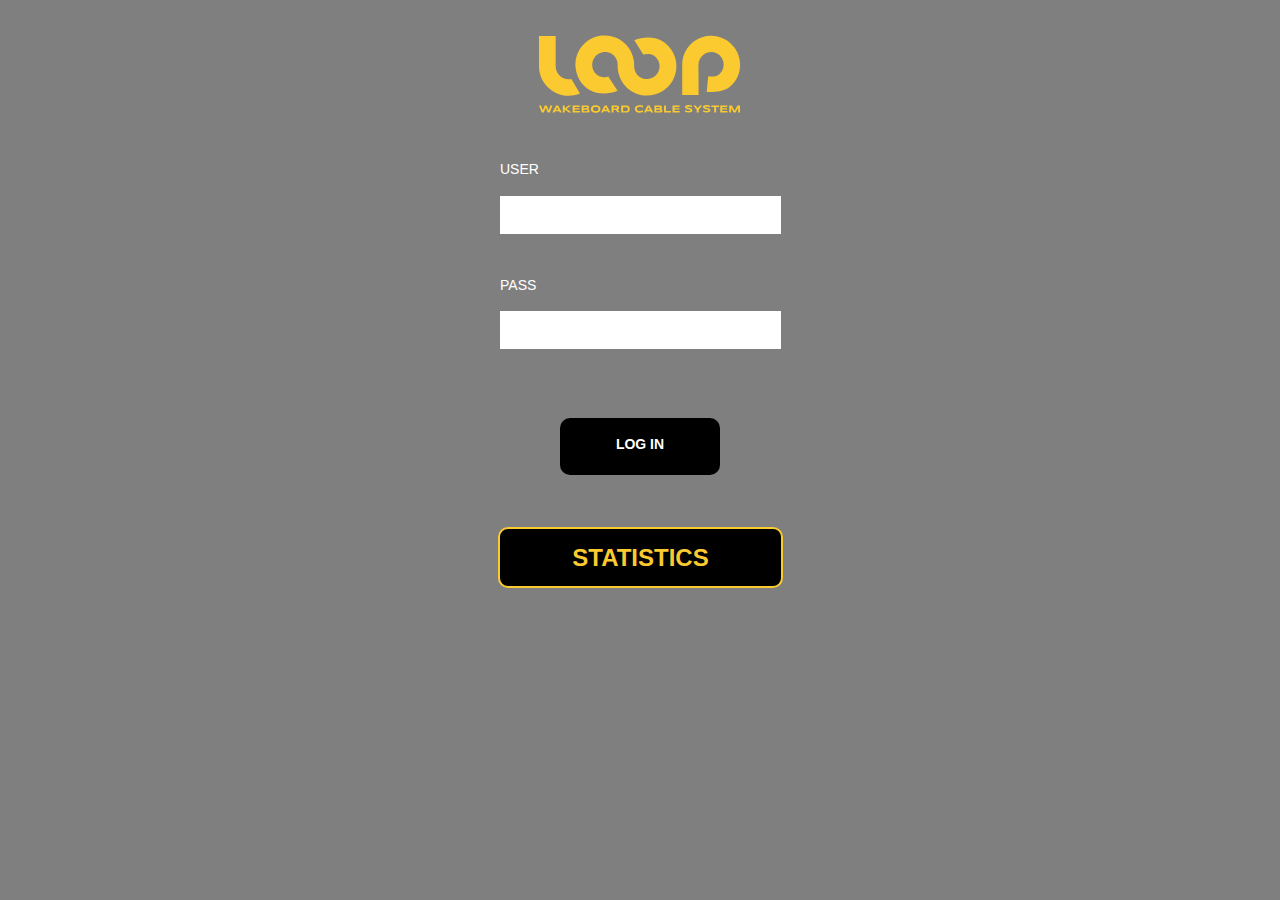
==== data/index.html @ 439886fb "Initial import" ====
<!DOCTYPE html>
<html class="nojs html css_verticalspacer" lang="en-US">
 <head>

  <meta http-equiv="Content-type" content="text/html;charset=UTF-8"/>
  <meta name="generator" content="2018.1.1.386"/>
  <meta name="viewport" content="width=device-width, initial-scale=1.0"/>
  
  <script type="text/javascript">
   // Update the 'nojs'/'js' class on the html node
document.documentElement.className = document.documentElement.className.replace(/\bnojs\b/g, 'js');

// Check that all required assets are uploaded and up-to-date
if(typeof Muse == "undefined") window.Muse = {}; window.Muse.assets = {"required":["museutils.js", "museconfig.js", "jquery.watch.js", "jquery.mr.js", "require.js", "index.css"], "outOfDate":[]};
</script>
  
  <title>Log In</title>
  <!-- CSS -->
  <link rel="stylesheet" type="text/css" href="css/site_global.css?crc=444006867"/>
  <link rel="stylesheet" type="text/css" href="css/index.css?crc=4011821780" id="pagesheet"/>
  <!-- IE-only CSS -->
  <!--[if lt IE 9]>
  <link rel="stylesheet" type="text/css" href="css/nomq_index.css?crc=4208792625" id="nomq_pagesheet"/>
  <![endif]-->
   </head>
 <body>

  <div class="breakpoint active" id="bp_infinity" data-min-width="961"><!-- responsive breakpoint node -->
   <div class="clearfix" id="page"><!-- column -->
    <div class="clip_frame colelem shared_content" id="u144" data-content-guid="u144_content"><!-- svg -->
     <img class="svg temp_no_img_src" id="u140" data-orig-src="images/loop_logo.svg?crc=3775482630" width="281" height="108" alt="" data-mu-svgfallback="images/loop_logo_poster_.png?crc=3880801504" src="images/blank.gif?crc=4208392903"/>
    </div>
    <div class="clearfix colelem shared_content" id="u280" data-content-guid="u280_content"><!-- column -->
     <div class="clearfix colelem" id="u160-4"><!-- content -->
      <p>USER</p>
     </div>
     <div class="colelem" id="u172"><!-- simple frame --></div>
     <div class="clearfix colelem" id="u166-4"><!-- content -->
      <p>PASS</p>
     </div>
     <div class="colelem" id="u190"><!-- simple frame --></div>
     <a class="nonblock nontext rounded-corners clearfix colelem" id="u250-4" href="program-selector.html"><!-- content --><p id="u250-2">LOG IN</p></a>
     <div class="rounded-corners clearfix colelem" id="u268-4"><!-- content -->
      <p id="u268-2">STATISTICS</p>
     </div>
    </div>
    <div class="verticalspacer" data-offset-top="591" data-content-above-spacer="591" data-content-below-spacer="22"></div>
   </div>
  </div>
  <div class="breakpoint" id="bp_960" data-min-width="741" data-max-width="960"><!-- responsive breakpoint node -->
   <div class="clearfix temp_no_id shared_content" data-orig-id="page" data-content-guid="page_content"><!-- column -->
    <span class="clip_frame colelem placeholder" data-placeholder-for="u144_content"><!-- placeholder node --></span>
    <span class="clearfix colelem placeholder" data-placeholder-for="u280_content"><!-- placeholder node --></span>
    <div class="verticalspacer" data-offset-top="591" data-content-above-spacer="591" data-content-below-spacer="21"></div>
   </div>
  </div>
  <div class="breakpoint" id="bp_740" data-min-width="321" data-max-width="740"><!-- responsive breakpoint node -->
   <span class="clearfix placeholder" data-placeholder-for="page_content"><!-- placeholder node --></span>
  </div>
  <div class="breakpoint" id="bp_320" data-max-width="320"><!-- responsive breakpoint node -->
   <div class="clearfix temp_no_id" data-orig-id="page"><!-- column -->
    <span class="clip_frame colelem placeholder" data-placeholder-for="u144_content"><!-- placeholder node --></span>
    <span class="clearfix colelem placeholder" data-placeholder-for="u280_content"><!-- placeholder node --></span>
    <div class="verticalspacer" data-offset-top="606" data-content-above-spacer="605" data-content-below-spacer="114"></div>
   </div>
  </div>
  <!-- Other scripts -->
  <script type="text/javascript">
   // Decide whether to suppress missing file error or not based on preference setting
var suppressMissingFileError = false
</script>
  <script type="text/javascript">
   window.Muse.assets.check=function(c){if(!window.Muse.assets.checked){window.Muse.assets.checked=!0;var b={},d=function(a,b){if(window.getComputedStyle){var c=window.getComputedStyle(a,null);return c&&c.getPropertyValue(b)||c&&c[b]||""}if(document.documentElement.currentStyle)return(c=a.currentStyle)&&c[b]||a.style&&a.style[b]||"";return""},a=function(a){if(a.match(/^rgb/))return a=a.replace(/\s+/g,"").match(/([\d\,]+)/gi)[0].split(","),(parseInt(a[0])<<16)+(parseInt(a[1])<<8)+parseInt(a[2]);if(a.match(/^\#/))return parseInt(a.substr(1),
16);return 0},f=function(f){for(var g=document.getElementsByTagName("link"),j=0;j<g.length;j++)if("text/css"==g[j].type){var l=(g[j].href||"").match(/\/?css\/([\w\-]+\.css)\?crc=(\d+)/);if(!l||!l[1]||!l[2])break;b[l[1]]=l[2]}g=document.createElement("div");g.className="version";g.style.cssText="display:none; width:1px; height:1px;";document.getElementsByTagName("body")[0].appendChild(g);for(j=0;j<Muse.assets.required.length;){var l=Muse.assets.required[j],k=l.match(/([\w\-\.]+)\.(\w+)$/),i=k&&k[1]?
k[1]:null,k=k&&k[2]?k[2]:null;switch(k.toLowerCase()){case "css":i=i.replace(/\W/gi,"_").replace(/^([^a-z])/gi,"_$1");g.className+=" "+i;i=a(d(g,"color"));k=a(d(g,"backgroundColor"));i!=0||k!=0?(Muse.assets.required.splice(j,1),"undefined"!=typeof b[l]&&(i!=b[l]>>>24||k!=(b[l]&16777215))&&Muse.assets.outOfDate.push(l)):j++;g.className="version";break;case "js":j++;break;default:throw Error("Unsupported file type: "+k);}}c?c().jquery!="1.8.3"&&Muse.assets.outOfDate.push("jquery-1.8.3.min.js"):Muse.assets.required.push("jquery-1.8.3.min.js");
g.parentNode.removeChild(g);if(Muse.assets.outOfDate.length||Muse.assets.required.length)g="Some files on the server may be missing or incorrect. Clear browser cache and try again. If the problem persists please contact website author.",f&&Muse.assets.outOfDate.length&&(g+="\nOut of date: "+Muse.assets.outOfDate.join(",")),f&&Muse.assets.required.length&&(g+="\nMissing: "+Muse.assets.required.join(",")),suppressMissingFileError?(g+="\nUse SuppressMissingFileError key in AppPrefs.xml to show missing file error pop up.",console.log(g)):alert(g)};location&&location.search&&location.search.match&&location.search.match(/muse_debug/gi)?
setTimeout(function(){f(!0)},5E3):f()}};
var muse_init=function(){require.config({baseUrl:""});require(["jquery","museutils","whatinput","jquery.watch","jquery.museresponsive"],function(c){var $ = c;$(document).ready(function(){try{
window.Muse.assets.check($);/* body */
Muse.Utils.transformMarkupToFixBrowserProblemsPreInit();/* body */
Muse.Utils.prepHyperlinks(true);/* body */
Muse.Utils.makeButtonsVisibleAfterSettingMinWidth();/* body */
Muse.Utils.fullPage('#page');/* 100% height page */
$( '.breakpoint' ).registerBreakpoint();/* Register breakpoints */
Muse.Utils.transformMarkupToFixBrowserProblems();/* body */
}catch(b){if(b&&"function"==typeof b.notify?b.notify():Muse.Assert.fail("Error calling selector function: "+b),false)throw b;}})})};

</script>
  <!-- RequireJS script -->
  <script src="scripts/require.js?crc=4177726516" type="text/javascript" async data-main="scripts/museconfig.js?crc=128606099" onload="if (requirejs) requirejs.onError = function(requireType, requireModule) { if (requireType && requireType.toString && requireType.toString().indexOf && 0 <= requireType.toString().indexOf('#scripterror')) window.Muse.assets.check(); }" onerror="window.Muse.assets.check();"></script>
   </body>
</html>
---- data/css/site_global.css ----
html{min-height:100%;min-width:100%;-ms-text-size-adjust:none;}body,div,dl,dt,dd,ul,ol,li,nav,h1,h2,h3,h4,h5,h6,pre,code,form,fieldset,legend,input,button,textarea,p,blockquote,th,td,a{margin:0px;padding:0px;border-width:0px;border-style:solid;border-color:transparent;-webkit-transform-origin:left top;-ms-transform-origin:left top;-o-transform-origin:left top;transform-origin:left top;background-repeat:no-repeat;}button.submit-btn{-moz-box-sizing:content-box;-webkit-box-sizing:content-box;box-sizing:content-box;}.transition{-webkit-transition-property:background-image,background-position,background-color,border-color,border-radius,color,font-size,font-style,font-weight,letter-spacing,line-height,text-align,box-shadow,text-shadow,opacity;transition-property:background-image,background-position,background-color,border-color,border-radius,color,font-size,font-style,font-weight,letter-spacing,line-height,text-align,box-shadow,text-shadow,opacity;}.transition *{-webkit-transition:inherit;transition:inherit;}table{border-collapse:collapse;border-spacing:0px;}fieldset,img{border:0px;border-style:solid;-webkit-transform-origin:left top;-ms-transform-origin:left top;-o-transform-origin:left top;transform-origin:left top;}address,caption,cite,code,dfn,em,strong,th,var,optgroup{font-style:inherit;font-weight:inherit;}del,ins{text-decoration:none;}li{list-style:none;}caption,th{text-align:left;}h1,h2,h3,h4,h5,h6{font-size:100%;font-weight:inherit;}input,button,textarea,select,optgroup,option{font-family:inherit;font-size:inherit;font-style:inherit;font-weight:inherit;}.form-grp input,.form-grp textarea{-webkit-appearance:none;-webkit-border-radius:0;}body{font-family:Arial, Helvetica Neue, Helvetica, sans-serif;text-align:left;font-size:14px;line-height:17px;word-wrap:break-word;text-rendering:optimizeLegibility;-moz-font-feature-settings:'liga';-ms-font-feature-settings:'liga';-webkit-font-feature-settings:'liga';font-feature-settings:'liga';}a:link{color:#0000FF;text-decoration:underline;}a:visited{color:#800080;text-decoration:underline;}a:hover{color:#0000FF;text-decoration:underline;}a:active{color:#EE0000;text-decoration:underline;}a.nontext{color:black;text-decoration:none;font-style:normal;font-weight:normal;}.normal_text{color:#000000;direction:ltr;font-family:Arial, Helvetica Neue, Helvetica, sans-serif;font-size:14px;font-style:normal;font-weight:normal;letter-spacing:0px;line-height:17px;text-align:left;text-decoration:none;text-indent:0px;text-transform:none;vertical-align:0px;padding:0px;}.list0 li:before{position:absolute;right:100%;letter-spacing:0px;text-decoration:none;font-weight:normal;font-style:normal;}.rtl-list li:before{right:auto;left:100%;}.nls-None > li:before,.nls-None .list3 > li:before,.nls-None .list6 > li:before{margin-right:6px;content:'•';}.nls-None .list1 > li:before,.nls-None .list4 > li:before,.nls-None .list7 > li:before{margin-right:6px;content:'○';}.nls-None,.nls-None .list1,.nls-None .list2,.nls-None .list3,.nls-None .list4,.nls-None .list5,.nls-None .list6,.nls-None .list7,.nls-None .list8{padding-left:34px;}.nls-None.rtl-list,.nls-None .list1.rtl-list,.nls-None .list2.rtl-list,.nls-None .list3.rtl-list,.nls-None .list4.rtl-list,.nls-None .list5.rtl-list,.nls-None .list6.rtl-list,.nls-None .list7.rtl-list,.nls-None .list8.rtl-list{padding-left:0px;padding-right:34px;}.nls-None .list2 > li:before,.nls-None .list5 > li:before,.nls-None .list8 > li:before{margin-right:6px;content:'-';}.nls-None.rtl-list > li:before,.nls-None .list1.rtl-list > li:before,.nls-None .list2.rtl-list > li:before,.nls-None .list3.rtl-list > li:before,.nls-None .list4.rtl-list > li:before,.nls-None .list5.rtl-list > li:before,.nls-None .list6.rtl-list > li:before,.nls-None .list7.rtl-list > li:before,.nls-None .list8.rtl-list > li:before{margin-right:0px;margin-left:6px;}.TabbedPanelsTab{white-space:nowrap;}.MenuBar .MenuBarView,.MenuBar .SubMenuView{display:block;list-style:none;}.MenuBar .SubMenu{display:none;position:absolute;}.NoWrap{white-space:nowrap;word-wrap:normal;}.rootelem{margin-left:auto;margin-right:auto;}.colelem{display:inline;float:left;clear:both;}.clearfix:after{content:"\0020";visibility:hidden;display:block;height:0px;clear:both;}*:first-child+html .clearfix{zoom:1;}.clip_frame{overflow:hidden;}.popup_anchor{position:relative;width:0px;height:0px;}.allow_click_through *{pointer-events:auto;}.popup_element{z-index:100000;}.svg{display:block;vertical-align:top;}span.wrap{content:'';clear:left;display:block;}span.actAsInlineDiv{display:inline-block;}.position_content,.excludeFromNormalFlow{float:left;}.preload_images{position:absolute;overflow:hidden;left:-9999px;top:-9999px;height:1px;width:1px;}.preload{height:1px;width:1px;}.animateStates{-webkit-transition:0.3s ease-in-out;-moz-transition:0.3s ease-in-out;-o-transition:0.3s ease-in-out;transition:0.3s ease-in-out;}[data-whatinput="mouse"] *:focus,[data-whatinput="touch"] *:focus,input:focus,textarea:focus{outline:none;}textarea{resize:none;overflow:auto;}.allow_click_through,.fld-prompt{pointer-events:none;}.wrapped-input{position:absolute;top:0px;left:0px;background:transparent;border:none;}.submit-btn{z-index:50000;cursor:pointer;}.anchor_item{width:22px;height:18px;}.MenuBar .SubMenuVisible,.MenuBarVertical .SubMenuVisible,.MenuBar .SubMenu .SubMenuVisible,.popup_element.Active,span.actAsPara,.actAsDiv,a.nonblock.nontext,img.block{display:block;}.widget_invisible,.js .invi,.js .mse_pre_init{visibility:hidden;}.ose_ei{visibility:hidden;z-index:0;}.no_vert_scroll{overflow-y:hidden;}.always_vert_scroll{overflow-y:scroll;}.always_horz_scroll{overflow-x:scroll;}.fullscreen{overflow:hidden;left:0px;top:0px;position:fixed;height:100%;width:100%;-moz-box-sizing:border-box;-webkit-box-sizing:border-box;-ms-box-sizing:border-box;box-sizing:border-box;}.fullwidth{position:absolute;}.borderbox{-moz-box-sizing:border-box;-webkit-box-sizing:border-box;-ms-box-sizing:border-box;box-sizing:border-box;}.scroll_wrapper{position:absolute;overflow:auto;left:0px;right:0px;top:0px;bottom:0px;padding-top:0px;padding-bottom:0px;margin-top:0px;margin-bottom:0px;}.browser_width > *{position:absolute;left:0px;right:0px;}.grpelem,.accordion_wrapper{display:inline;float:left;}.fld-checkbox input[type=checkbox],.fld-radiobutton input[type=radio]{position:absolute;overflow:hidden;clip:rect(0px, 0px, 0px, 0px);height:1px;width:1px;margin:-1px;padding:0px;border:0px;}.fld-checkbox input[type=checkbox] + label,.fld-radiobutton input[type=radio] + label{display:inline-block;background-repeat:no-repeat;cursor:pointer;float:left;width:100%;height:100%;}.pointer_cursor,.fld-recaptcha-mode,.fld-recaptcha-refresh,.fld-recaptcha-help{cursor:pointer;}p,h1,h2,h3,h4,h5,h6,ol,ul,span.actAsPara{max-height:1000000px;}.superscript{vertical-align:super;font-size:66%;line-height:0px;}.subscript{vertical-align:sub;font-size:66%;line-height:0px;}.horizontalSlideShow{-ms-touch-action:pan-y;touch-action:pan-y;}.verticalSlideShow{-ms-touch-action:pan-x;touch-action:pan-x;}.colelem100,.verticalspacer{clear:both;}.list0 li,.MenuBar .MenuItemContainer,.SlideShowContentPanel .fullscreen img,.css_verticalspacer .verticalspacer{position:relative;}.popup_element.Inactive,.js .disn,.js .an_invi,.hidden,.breakpoint{display:none;}#muse_css_mq{position:absolute;display:none;background-color:#FFFFFE;}.fluid_height_spacer{width:0.01px;}.muse_check_css{display:none;position:fixed;}@media screen and (-webkit-min-device-pixel-ratio:0){body{text-rendering:auto;}}
---- data/css/index.css ----
.version.index{color:#0000EF;background-color:#1F8AD4;}#page{background-color:transparent;border-width:0px;margin-left:auto;background-image:none;border-color:#000000;z-index:1;padding-top:20px;width:285px;margin-right:auto;}#u144{width:281px;background-color:transparent;z-index:2;position:relative;}#u140{z-index:3;display:block;}#u280{z-index:4;border-width:0px;width:285px;border-color:transparent;background-color:transparent;position:relative;}#u160-4{color:#FFFFFF;background-color:transparent;z-index:5;min-height:35px;position:relative;width:146px;margin-left:2px;}#u172{height:38px;background-color:#FFFFFF;z-index:13;position:relative;width:281px;margin-left:2px;}#u166-4{color:#FFFFFF;background-color:transparent;z-index:9;min-height:34px;position:relative;width:142px;margin-top:43px;margin-left:2px;}#u190{height:38px;background-color:#FFFFFF;z-index:14;position:relative;width:281px;margin-left:2px;}#u250-4{border-radius:10px;color:#FFFFFF;background-color:#000000;z-index:15;min-height:57px;position:relative;text-align:center;font-weight:bold;margin-top:69px;}#u250-2{padding-top:18px;}#u268-4{border-radius:10px;color:#FACA30;background-color:#000000;min-height:57px;border-width:2px;font-size:24px;font-weight:bold;position:relative;text-align:center;border-color:#FACA30;z-index:19;border-style:solid;width:281px;line-height:29px;}#u268-2{padding-top:14px;}.html{background-color:#7F7F7F;}body{position:relative;}@media (min-width: 961px), print{#muse_css_mq{background-color:#FFFFFF;}#bp_infinity.active{display:block;}#page{min-height:571px;padding-left:338px;padding-right:337px;padding-bottom:22px;}#u144{margin-left:1px;}#u280{margin-top:33px;}#u250-4{width:160px;margin-left:62px;}#u268-4{margin-top:52px;}.css_verticalspacer .verticalspacer{height:calc(100vh - 613px);}body{min-width:960px;}}@media (min-width: 741px) and (max-width: 960px){#muse_css_mq{background-color:#0003c0;}#bp_960.active{display:block;}#page{min-height:571px;padding-left:228px;padding-right:227px;padding-bottom:21px;}#u144{margin-left:1px;}#u280{margin-top:33px;}#u250-4{width:180px;margin-left:52px;}#u268-4{margin-top:55px;}.css_verticalspacer .verticalspacer{height:calc(100vh - 612px);}body{overflow-x:hidden;min-width:740px;}}@media (min-width: 321px) and (max-width: 740px){#muse_css_mq{background-color:#0002e4;}#bp_740.active{display:block;}#page{min-height:571px;padding-left:17px;padding-right:18px;padding-bottom:21px;}#u144{margin-left:2px;}#u280{margin-top:33px;}#u250-4{width:169px;margin-left:58px;}#u268-4{margin-top:55px;}.css_verticalspacer .verticalspacer{height:calc(100vh - 612px);}body{overflow-x:hidden;min-width:320px;}}@media (max-width: 320px){#muse_css_mq{background-color:#000140;}#bp_320.active{display:block;}#page{min-height:586px;padding-left:18px;padding-right:17px;padding-bottom:114px;}#u144{margin-left:1px;}#u280{margin-top:48px;}#u250-4{width:169px;margin-left:58px;}#u268-4{margin-top:55px;}.css_verticalspacer .verticalspacer{height:calc(100vh - 719px);}body{overflow-x:hidden;min-width:320px;}}
---- data/css/nomq_index.css ----
#muse_css_mq{background-color:#FFFFFF;}#bp_infinity.active{display:block;}#page{min-height:571px;padding-left:338px;padding-right:337px;padding-bottom:22px;}#u144{margin-left:1px;}#u280{margin-top:33px;}#u250-4{width:160px;margin-left:62px;}#u268-4{margin-top:52px;}.css_verticalspacer .verticalspacer{height:calc(100vh - 613px);}body{min-width:960px;}
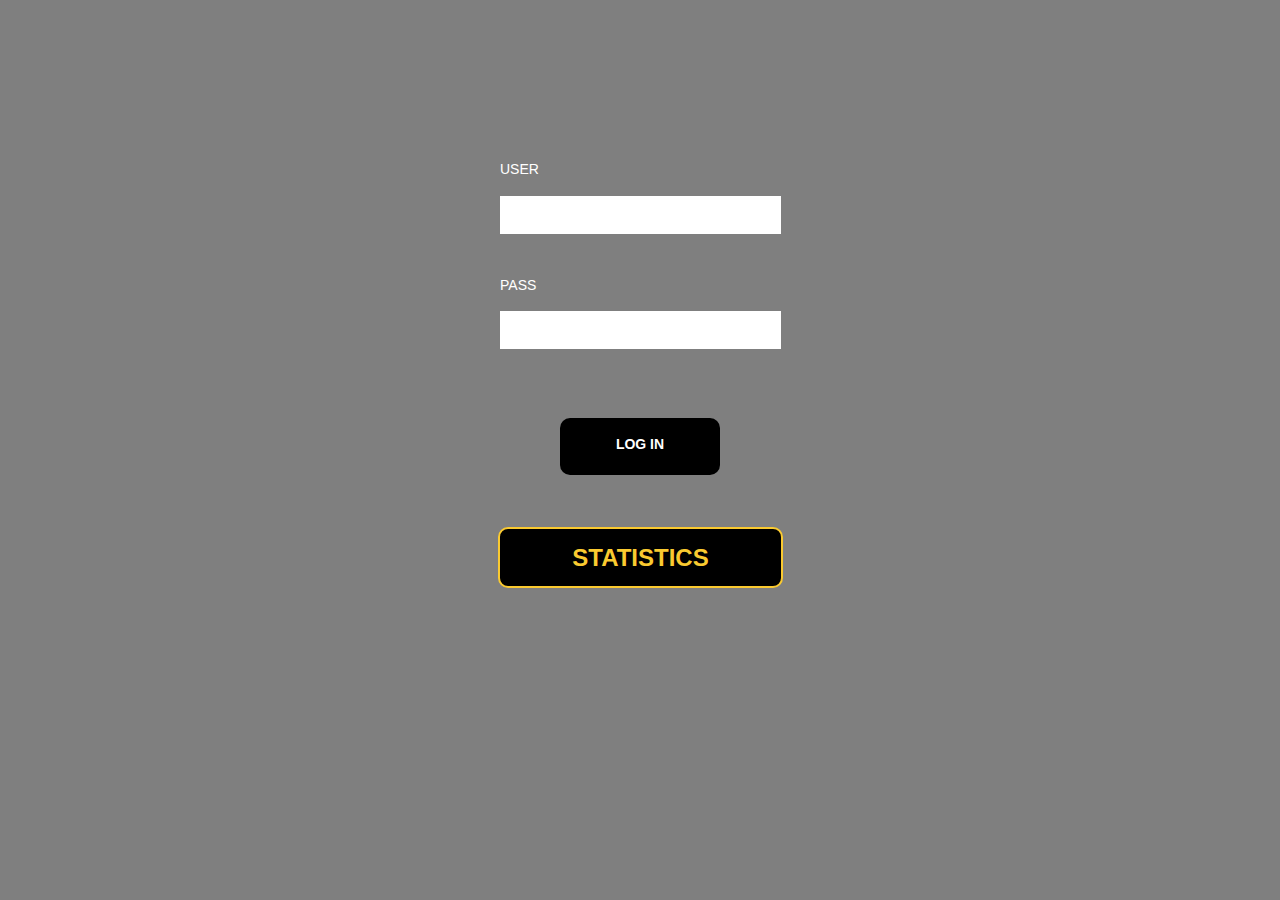
==== commit ca40b1c7: "Take a stab at removing muse the quick'n' dirty way" ====
--- a/data/index.html
+++ b/data/index.html
@@ -5,15 +5,7 @@
   <meta http-equiv="Content-type" content="text/html;charset=UTF-8"/>
   <meta name="generator" content="2018.1.1.386"/>
   <meta name="viewport" content="width=device-width, initial-scale=1.0"/>
-  
-  <script type="text/javascript">
-   // Update the 'nojs'/'js' class on the html node
-document.documentElement.className = document.documentElement.className.replace(/\bnojs\b/g, 'js');
-
-// Check that all required assets are uploaded and up-to-date
-if(typeof Muse == "undefined") window.Muse = {}; window.Muse.assets = {"required":["museutils.js", "museconfig.js", "jquery.watch.js", "jquery.mr.js", "require.js", "index.css"], "outOfDate":[]};
-</script>
-  
+   
   <title>Log In</title>
   <!-- CSS -->
   <link rel="stylesheet" type="text/css" href="css/site_global.css?crc=444006867"/>
@@ -65,28 +57,5 @@
    </div>
   </div>
   <!-- Other scripts -->
-  <script type="text/javascript">
-   // Decide whether to suppress missing file error or not based on preference setting
-var suppressMissingFileError = false
-</script>
-  <script type="text/javascript">
-   window.Muse.assets.check=function(c){if(!window.Muse.assets.checked){window.Muse.assets.checked=!0;var b={},d=function(a,b){if(window.getComputedStyle){var c=window.getComputedStyle(a,null);return c&&c.getPropertyValue(b)||c&&c[b]||""}if(document.documentElement.currentStyle)return(c=a.currentStyle)&&c[b]||a.style&&a.style[b]||"";return""},a=function(a){if(a.match(/^rgb/))return a=a.replace(/\s+/g,"").match(/([\d\,]+)/gi)[0].split(","),(parseInt(a[0])<<16)+(parseInt(a[1])<<8)+parseInt(a[2]);if(a.match(/^\#/))return parseInt(a.substr(1),
-16);return 0},f=function(f){for(var g=document.getElementsByTagName("link"),j=0;j<g.length;j++)if("text/css"==g[j].type){var l=(g[j].href||"").match(/\/?css\/([\w\-]+\.css)\?crc=(\d+)/);if(!l||!l[1]||!l[2])break;b[l[1]]=l[2]}g=document.createElement("div");g.className="version";g.style.cssText="display:none; width:1px; height:1px;";document.getElementsByTagName("body")[0].appendChild(g);for(j=0;j<Muse.assets.required.length;){var l=Muse.assets.required[j],k=l.match(/([\w\-\.]+)\.(\w+)$/),i=k&&k[1]?
-k[1]:null,k=k&&k[2]?k[2]:null;switch(k.toLowerCase()){case "css":i=i.replace(/\W/gi,"_").replace(/^([^a-z])/gi,"_$1");g.className+=" "+i;i=a(d(g,"color"));k=a(d(g,"backgroundColor"));i!=0||k!=0?(Muse.assets.required.splice(j,1),"undefined"!=typeof b[l]&&(i!=b[l]>>>24||k!=(b[l]&16777215))&&Muse.assets.outOfDate.push(l)):j++;g.className="version";break;case "js":j++;break;default:throw Error("Unsupported file type: "+k);}}c?c().jquery!="1.8.3"&&Muse.assets.outOfDate.push("jquery-1.8.3.min.js"):Muse.assets.required.push("jquery-1.8.3.min.js");
-g.parentNode.removeChild(g);if(Muse.assets.outOfDate.length||Muse.assets.required.length)g="Some files on the server may be missing or incorrect. Clear browser cache and try again. If the problem persists please contact website author.",f&&Muse.assets.outOfDate.length&&(g+="\nOut of date: "+Muse.assets.outOfDate.join(",")),f&&Muse.assets.required.length&&(g+="\nMissing: "+Muse.assets.required.join(",")),suppressMissingFileError?(g+="\nUse SuppressMissingFileError key in AppPrefs.xml to show missing file error pop up.",console.log(g)):alert(g)};location&&location.search&&location.search.match&&location.search.match(/muse_debug/gi)?
-setTimeout(function(){f(!0)},5E3):f()}};
-var muse_init=function(){require.config({baseUrl:""});require(["jquery","museutils","whatinput","jquery.watch","jquery.museresponsive"],function(c){var $ = c;$(document).ready(function(){try{
-window.Muse.assets.check($);/* body */
-Muse.Utils.transformMarkupToFixBrowserProblemsPreInit();/* body */
-Muse.Utils.prepHyperlinks(true);/* body */
-Muse.Utils.makeButtonsVisibleAfterSettingMinWidth();/* body */
-Muse.Utils.fullPage('#page');/* 100% height page */
-$( '.breakpoint' ).registerBreakpoint();/* Register breakpoints */
-Muse.Utils.transformMarkupToFixBrowserProblems();/* body */
-}catch(b){if(b&&"function"==typeof b.notify?b.notify():Muse.Assert.fail("Error calling selector function: "+b),false)throw b;}})})};
-
-</script>
-  <!-- RequireJS script -->
-  <script src="scripts/require.js?crc=4177726516" type="text/javascript" async data-main="scripts/museconfig.js?crc=128606099" onload="if (requirejs) requirejs.onError = function(requireType, requireModule) { if (requireType && requireType.toString && requireType.toString().indexOf && 0 <= requireType.toString().indexOf('#scripterror')) window.Muse.assets.check(); }" onerror="window.Muse.assets.check();"></script>
-   </body>
+  </body>
 </html>
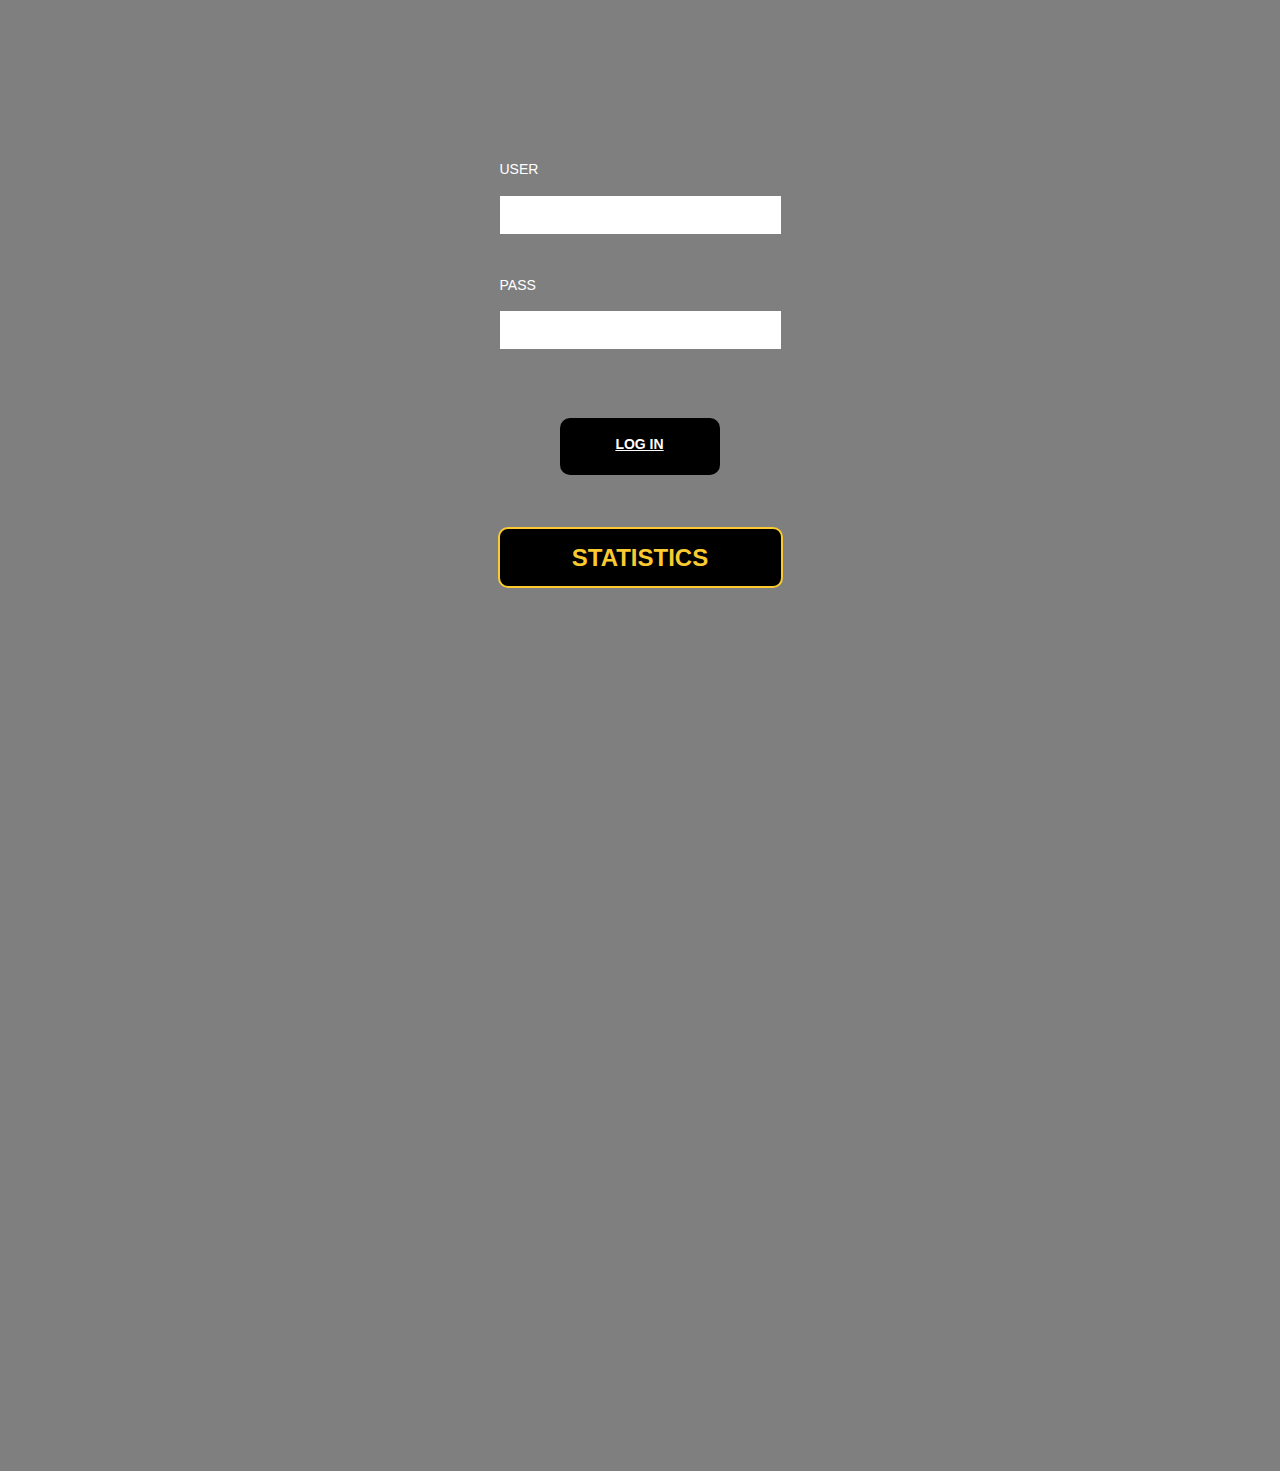
==== commit 7b6be9bf: "Normalize formatting" ====
--- a/data/index.html
+++ b/data/index.html
@@ -1,61 +1,94 @@
 <!DOCTYPE html>
 <html class="nojs html css_verticalspacer" lang="en-US">
- <head>
 
-  <meta http-equiv="Content-type" content="text/html;charset=UTF-8"/>
-  <meta name="generator" content="2018.1.1.386"/>
-  <meta name="viewport" content="width=device-width, initial-scale=1.0"/>
-   
+<head>
+
+  <meta http-equiv="Content-type" content="text/html;charset=UTF-8" />
+  <meta name="generator" content="2018.1.1.386" />
+  <meta name="viewport" content="width=device-width, initial-scale=1.0" />
+
   <title>Log In</title>
   <!-- CSS -->
-  <link rel="stylesheet" type="text/css" href="css/site_global.css?crc=444006867"/>
-  <link rel="stylesheet" type="text/css" href="css/index.css?crc=4011821780" id="pagesheet"/>
-  <!-- IE-only CSS -->
-  <!--[if lt IE 9]>
-  <link rel="stylesheet" type="text/css" href="css/nomq_index.css?crc=4208792625" id="nomq_pagesheet"/>
-  <![endif]-->
-   </head>
- <body>
+  <link rel="stylesheet" type="text/css" href="css/site_global.css?crc=444006867" />
+  <link rel="stylesheet" type="text/css" href="css/index.css?crc=4011821780" id="pagesheet" />
+</head>
 
-  <div class="breakpoint active" id="bp_infinity" data-min-width="961"><!-- responsive breakpoint node -->
-   <div class="clearfix" id="page"><!-- column -->
-    <div class="clip_frame colelem shared_content" id="u144" data-content-guid="u144_content"><!-- svg -->
-     <img class="svg temp_no_img_src" id="u140" data-orig-src="images/loop_logo.svg?crc=3775482630" width="281" height="108" alt="" data-mu-svgfallback="images/loop_logo_poster_.png?crc=3880801504" src="images/blank.gif?crc=4208392903"/>
+<body>
+
+  <div class="breakpoint active" id="bp_infinity" data-min-width="961">
+    <!-- responsive breakpoint node -->
+    <div class="clearfix" id="page">
+      <!-- column -->
+      <div class="clip_frame colelem shared_content" id="u144" data-content-guid="u144_content">
+        <!-- svg -->
+        <img class="svg temp_no_img_src" id="u140" data-orig-src="images/loop_logo.svg?crc=3775482630" width="281"
+          height="108" alt="" data-mu-svgfallback="images/loop_logo_poster_.png?crc=3880801504"
+          src="images/blank.gif?crc=4208392903" />
+      </div>
+      <div class="clearfix colelem shared_content" id="u280" data-content-guid="u280_content">
+        <!-- column -->
+        <div class="clearfix colelem" id="u160-4">
+          <!-- content -->
+          <p>USER</p>
+        </div>
+        <div class="colelem" id="u172">
+          <!-- simple frame -->
+        </div>
+        <div class="clearfix colelem" id="u166-4">
+          <!-- content -->
+          <p>PASS</p>
+        </div>
+        <div class="colelem" id="u190">
+          <!-- simple frame -->
+        </div>
+        <a class="nonblock nontext rounded-corners clearfix colelem" id="u250-4" href="program-selector.html">
+          <!-- content -->
+          <p id="u250-2">LOG IN</p>
+        </a>
+        <div class="rounded-corners clearfix colelem" id="u268-4">
+          <!-- content -->
+          <p id="u268-2">STATISTICS</p>
+        </div>
+      </div>
+      <div class="verticalspacer" data-offset-top="591" data-content-above-spacer="591" data-content-below-spacer="22">
+      </div>
     </div>
-    <div class="clearfix colelem shared_content" id="u280" data-content-guid="u280_content"><!-- column -->
-     <div class="clearfix colelem" id="u160-4"><!-- content -->
-      <p>USER</p>
-     </div>
-     <div class="colelem" id="u172"><!-- simple frame --></div>
-     <div class="clearfix colelem" id="u166-4"><!-- content -->
-      <p>PASS</p>
-     </div>
-     <div class="colelem" id="u190"><!-- simple frame --></div>
-     <a class="nonblock nontext rounded-corners clearfix colelem" id="u250-4" href="program-selector.html"><!-- content --><p id="u250-2">LOG IN</p></a>
-     <div class="rounded-corners clearfix colelem" id="u268-4"><!-- content -->
-      <p id="u268-2">STATISTICS</p>
-     </div>
+  </div>
+  <div class="breakpoint" id="bp_960" data-min-width="741" data-max-width="960">
+    <!-- responsive breakpoint node -->
+    <div class="clearfix temp_no_id shared_content" data-orig-id="page" data-content-guid="page_content">
+      <!-- column -->
+      <span class="clip_frame colelem placeholder" data-placeholder-for="u144_content">
+        <!-- placeholder node -->
+      </span>
+      <span class="clearfix colelem placeholder" data-placeholder-for="u280_content">
+        <!-- placeholder node -->
+      </span>
+      <div class="verticalspacer" data-offset-top="591" data-content-above-spacer="591" data-content-below-spacer="21">
+      </div>
     </div>
-    <div class="verticalspacer" data-offset-top="591" data-content-above-spacer="591" data-content-below-spacer="22"></div>
-   </div>
   </div>
-  <div class="breakpoint" id="bp_960" data-min-width="741" data-max-width="960"><!-- responsive breakpoint node -->
-   <div class="clearfix temp_no_id shared_content" data-orig-id="page" data-content-guid="page_content"><!-- column -->
-    <span class="clip_frame colelem placeholder" data-placeholder-for="u144_content"><!-- placeholder node --></span>
-    <span class="clearfix colelem placeholder" data-placeholder-for="u280_content"><!-- placeholder node --></span>
-    <div class="verticalspacer" data-offset-top="591" data-content-above-spacer="591" data-content-below-spacer="21"></div>
-   </div>
+  <div class="breakpoint" id="bp_740" data-min-width="321" data-max-width="740">
+    <!-- responsive breakpoint node -->
+    <span class="clearfix placeholder" data-placeholder-for="page_content">
+      <!-- placeholder node -->
+    </span>
   </div>
-  <div class="breakpoint" id="bp_740" data-min-width="321" data-max-width="740"><!-- responsive breakpoint node -->
-   <span class="clearfix placeholder" data-placeholder-for="page_content"><!-- placeholder node --></span>
-  </div>
-  <div class="breakpoint" id="bp_320" data-max-width="320"><!-- responsive breakpoint node -->
-   <div class="clearfix temp_no_id" data-orig-id="page"><!-- column -->
-    <span class="clip_frame colelem placeholder" data-placeholder-for="u144_content"><!-- placeholder node --></span>
-    <span class="clearfix colelem placeholder" data-placeholder-for="u280_content"><!-- placeholder node --></span>
-    <div class="verticalspacer" data-offset-top="606" data-content-above-spacer="605" data-content-below-spacer="114"></div>
-   </div>
+  <div class="breakpoint" id="bp_320" data-max-width="320">
+    <!-- responsive breakpoint node -->
+    <div class="clearfix temp_no_id" data-orig-id="page">
+      <!-- column -->
+      <span class="clip_frame colelem placeholder" data-placeholder-for="u144_content">
+        <!-- placeholder node -->
+      </span>
+      <span class="clearfix colelem placeholder" data-placeholder-for="u280_content">
+        <!-- placeholder node -->
+      </span>
+      <div class="verticalspacer" data-offset-top="606" data-content-above-spacer="605" data-content-below-spacer="114">
+      </div>
+    </div>
   </div>
   <!-- Other scripts -->
-  </body>
-</html>
+</body>
+
+</html>--- a/data/css/site_global.css
+++ b/data/css/site_global.css
@@ -1 +1,92 @@
-html{min-height:100%;min-width:100%;-ms-text-size-adjust:none;}body,div,dl,dt,dd,ul,ol,li,nav,h1,h2,h3,h4,h5,h6,pre,code,form,fieldset,legend,input,button,textarea,p,blockquote,th,td,a{margin:0px;padding:0px;border-width:0px;border-style:solid;border-color:transparent;-webkit-transform-origin:left top;-ms-transform-origin:left top;-o-transform-origin:left top;transform-origin:left top;background-repeat:no-repeat;}button.submit-btn{-moz-box-sizing:content-box;-webkit-box-sizing:content-box;box-sizing:content-box;}.transition{-webkit-transition-property:background-image,background-position,background-color,border-color,border-radius,color,font-size,font-style,font-weight,letter-spacing,line-height,text-align,box-shadow,text-shadow,opacity;transition-property:background-image,background-position,background-color,border-color,border-radius,color,font-size,font-style,font-weight,letter-spacing,line-height,text-align,box-shadow,text-shadow,opacity;}.transition *{-webkit-transition:inherit;transition:inherit;}table{border-collapse:collapse;border-spacing:0px;}fieldset,img{border:0px;border-style:solid;-webkit-transform-origin:left top;-ms-transform-origin:left top;-o-transform-origin:left top;transform-origin:left top;}address,caption,cite,code,dfn,em,strong,th,var,optgroup{font-style:inherit;font-weight:inherit;}del,ins{text-decoration:none;}li{list-style:none;}caption,th{text-align:left;}h1,h2,h3,h4,h5,h6{font-size:100%;font-weight:inherit;}input,button,textarea,select,optgroup,option{font-family:inherit;font-size:inherit;font-style:inherit;font-weight:inherit;}.form-grp input,.form-grp textarea{-webkit-appearance:none;-webkit-border-radius:0;}body{font-family:Arial, Helvetica Neue, Helvetica, sans-serif;text-align:left;font-size:14px;line-height:17px;word-wrap:break-word;text-rendering:optimizeLegibility;-moz-font-feature-settings:'liga';-ms-font-feature-settings:'liga';-webkit-font-feature-settings:'liga';font-feature-settings:'liga';}a:link{color:#0000FF;text-decoration:underline;}a:visited{color:#800080;text-decoration:underline;}a:hover{color:#0000FF;text-decoration:underline;}a:active{color:#EE0000;text-decoration:underline;}a.nontext{color:black;text-decoration:none;font-style:normal;font-weight:normal;}.normal_text{color:#000000;direction:ltr;font-family:Arial, Helvetica Neue, Helvetica, sans-serif;font-size:14px;font-style:normal;font-weight:normal;letter-spacing:0px;line-height:17px;text-align:left;text-decoration:none;text-indent:0px;text-transform:none;vertical-align:0px;padding:0px;}.list0 li:before{position:absolute;right:100%;letter-spacing:0px;text-decoration:none;font-weight:normal;font-style:normal;}.rtl-list li:before{right:auto;left:100%;}.nls-None > li:before,.nls-None .list3 > li:before,.nls-None .list6 > li:before{margin-right:6px;content:'•';}.nls-None .list1 > li:before,.nls-None .list4 > li:before,.nls-None .list7 > li:before{margin-right:6px;content:'○';}.nls-None,.nls-None .list1,.nls-None .list2,.nls-None .list3,.nls-None .list4,.nls-None .list5,.nls-None .list6,.nls-None .list7,.nls-None .list8{padding-left:34px;}.nls-None.rtl-list,.nls-None .list1.rtl-list,.nls-None .list2.rtl-list,.nls-None .list3.rtl-list,.nls-None .list4.rtl-list,.nls-None .list5.rtl-list,.nls-None .list6.rtl-list,.nls-None .list7.rtl-list,.nls-None .list8.rtl-list{padding-left:0px;padding-right:34px;}.nls-None .list2 > li:before,.nls-None .list5 > li:before,.nls-None .list8 > li:before{margin-right:6px;content:'-';}.nls-None.rtl-list > li:before,.nls-None .list1.rtl-list > li:before,.nls-None .list2.rtl-list > li:before,.nls-None .list3.rtl-list > li:before,.nls-None .list4.rtl-list > li:before,.nls-None .list5.rtl-list > li:before,.nls-None .list6.rtl-list > li:before,.nls-None .list7.rtl-list > li:before,.nls-None .list8.rtl-list > li:before{margin-right:0px;margin-left:6px;}.TabbedPanelsTab{white-space:nowrap;}.MenuBar .MenuBarView,.MenuBar .SubMenuView{display:block;list-style:none;}.MenuBar .SubMenu{display:none;position:absolute;}.NoWrap{white-space:nowrap;word-wrap:normal;}.rootelem{margin-left:auto;margin-right:auto;}.colelem{display:inline;float:left;clear:both;}.clearfix:after{content:"\0020";visibility:hidden;display:block;height:0px;clear:both;}*:first-child+html .clearfix{zoom:1;}.clip_frame{overflow:hidden;}.popup_anchor{position:relative;width:0px;height:0px;}.allow_click_through *{pointer-events:auto;}.popup_element{z-index:100000;}.svg{display:block;vertical-align:top;}span.wrap{content:'';clear:left;display:block;}span.actAsInlineDiv{display:inline-block;}.position_content,.excludeFromNormalFlow{float:left;}.preload_images{position:absolute;overflow:hidden;left:-9999px;top:-9999px;height:1px;width:1px;}.preload{height:1px;width:1px;}.animateStates{-webkit-transition:0.3s ease-in-out;-moz-transition:0.3s ease-in-out;-o-transition:0.3s ease-in-out;transition:0.3s ease-in-out;}[data-whatinput="mouse"] *:focus,[data-whatinput="touch"] *:focus,input:focus,textarea:focus{outline:none;}textarea{resize:none;overflow:auto;}.allow_click_through,.fld-prompt{pointer-events:none;}.wrapped-input{position:absolute;top:0px;left:0px;background:transparent;border:none;}.submit-btn{z-index:50000;cursor:pointer;}.anchor_item{width:22px;height:18px;}.MenuBar .SubMenuVisible,.MenuBarVertical .SubMenuVisible,.MenuBar .SubMenu .SubMenuVisible,.popup_element.Active,span.actAsPara,.actAsDiv,a.nonblock.nontext,img.block{display:block;}.widget_invisible,.js .invi,.js .mse_pre_init{visibility:hidden;}.ose_ei{visibility:hidden;z-index:0;}.no_vert_scroll{overflow-y:hidden;}.always_vert_scroll{overflow-y:scroll;}.always_horz_scroll{overflow-x:scroll;}.fullscreen{overflow:hidden;left:0px;top:0px;position:fixed;height:100%;width:100%;-moz-box-sizing:border-box;-webkit-box-sizing:border-box;-ms-box-sizing:border-box;box-sizing:border-box;}.fullwidth{position:absolute;}.borderbox{-moz-box-sizing:border-box;-webkit-box-sizing:border-box;-ms-box-sizing:border-box;box-sizing:border-box;}.scroll_wrapper{position:absolute;overflow:auto;left:0px;right:0px;top:0px;bottom:0px;padding-top:0px;padding-bottom:0px;margin-top:0px;margin-bottom:0px;}.browser_width > *{position:absolute;left:0px;right:0px;}.grpelem,.accordion_wrapper{display:inline;float:left;}.fld-checkbox input[type=checkbox],.fld-radiobutton input[type=radio]{position:absolute;overflow:hidden;clip:rect(0px, 0px, 0px, 0px);height:1px;width:1px;margin:-1px;padding:0px;border:0px;}.fld-checkbox input[type=checkbox] + label,.fld-radiobutton input[type=radio] + label{display:inline-block;background-repeat:no-repeat;cursor:pointer;float:left;width:100%;height:100%;}.pointer_cursor,.fld-recaptcha-mode,.fld-recaptcha-refresh,.fld-recaptcha-help{cursor:pointer;}p,h1,h2,h3,h4,h5,h6,ol,ul,span.actAsPara{max-height:1000000px;}.superscript{vertical-align:super;font-size:66%;line-height:0px;}.subscript{vertical-align:sub;font-size:66%;line-height:0px;}.horizontalSlideShow{-ms-touch-action:pan-y;touch-action:pan-y;}.verticalSlideShow{-ms-touch-action:pan-x;touch-action:pan-x;}.colelem100,.verticalspacer{clear:both;}.list0 li,.MenuBar .MenuItemContainer,.SlideShowContentPanel .fullscreen img,.css_verticalspacer .verticalspacer{position:relative;}.popup_element.Inactive,.js .disn,.js .an_invi,.hidden,.breakpoint{display:none;}#muse_css_mq{position:absolute;display:none;background-color:#FFFFFE;}.fluid_height_spacer{width:0.01px;}.muse_check_css{display:none;position:fixed;}@media screen and (-webkit-min-device-pixel-ratio:0){body{text-rendering:auto;}}+html {
+  min-height: 100%;
+  min-width: 100%;
+  -ms-text-size-adjust: none;
+}
+
+body,
+div,
+dl,
+dt,
+dd,
+ul,
+ol,
+li,
+nav,
+h1,
+h2,
+h3,
+h4,
+h5,
+h6,
+pre,
+code,
+form,
+fieldset,
+legend,
+input,
+button,
+textarea,
+p,
+blockquote,
+th,
+td,
+a {
+  margin: 0px;
+  padding: 0px;
+  border-width: 0px;
+  border-style: solid;
+  border-color: transparent;
+  -webkit-transform-origin: left top;
+  -ms-transform-origin: left top;
+  -o-transform-origin: left top;
+  transform-origin: left top;
+  background-repeat: no-repeat;
+}
+
+input,
+button,
+textarea,
+select,
+optgroup,
+option {
+  font-family: inherit;
+  font-size: inherit;
+  font-style: inherit;
+  font-weight: inherit;
+}
+
+body {
+  font-family: Arial, Helvetica Neue, Helvetica, sans-serif;
+  text-align: left;
+  font-size: 14px;
+  line-height: 17px;
+  word-wrap: break-word;
+  text-rendering: optimizeLegibility;
+  -moz-font-feature-settings: 'liga';
+  -ms-font-feature-settings: 'liga';
+  -webkit-font-feature-settings: 'liga';
+  font-feature-settings: 'liga';
+}
+
+.colelem {
+  display: inline;
+  float: left;
+  clear: both;
+}
+
+[data-whatinput="mouse"] *:focus,
+[data-whatinput="touch"] *:focus,
+input:focus,
+textarea:focus {
+  outline: none;
+}
+
+.grpelem {
+  display: inline;
+  float: left;
+}
+
+.verticalspacer {
+  clear: both;
+}
--- a/data/css/index.css
+++ b/data/css/index.css
@@ -1 +1,155 @@
-.version.index{color:#0000EF;background-color:#1F8AD4;}#page{background-color:transparent;border-width:0px;margin-left:auto;background-image:none;border-color:#000000;z-index:1;padding-top:20px;width:285px;margin-right:auto;}#u144{width:281px;background-color:transparent;z-index:2;position:relative;}#u140{z-index:3;display:block;}#u280{z-index:4;border-width:0px;width:285px;border-color:transparent;background-color:transparent;position:relative;}#u160-4{color:#FFFFFF;background-color:transparent;z-index:5;min-height:35px;position:relative;width:146px;margin-left:2px;}#u172{height:38px;background-color:#FFFFFF;z-index:13;position:relative;width:281px;margin-left:2px;}#u166-4{color:#FFFFFF;background-color:transparent;z-index:9;min-height:34px;position:relative;width:142px;margin-top:43px;margin-left:2px;}#u190{height:38px;background-color:#FFFFFF;z-index:14;position:relative;width:281px;margin-left:2px;}#u250-4{border-radius:10px;color:#FFFFFF;background-color:#000000;z-index:15;min-height:57px;position:relative;text-align:center;font-weight:bold;margin-top:69px;}#u250-2{padding-top:18px;}#u268-4{border-radius:10px;color:#FACA30;background-color:#000000;min-height:57px;border-width:2px;font-size:24px;font-weight:bold;position:relative;text-align:center;border-color:#FACA30;z-index:19;border-style:solid;width:281px;line-height:29px;}#u268-2{padding-top:14px;}.html{background-color:#7F7F7F;}body{position:relative;}@media (min-width: 961px), print{#muse_css_mq{background-color:#FFFFFF;}#bp_infinity.active{display:block;}#page{min-height:571px;padding-left:338px;padding-right:337px;padding-bottom:22px;}#u144{margin-left:1px;}#u280{margin-top:33px;}#u250-4{width:160px;margin-left:62px;}#u268-4{margin-top:52px;}.css_verticalspacer .verticalspacer{height:calc(100vh - 613px);}body{min-width:960px;}}@media (min-width: 741px) and (max-width: 960px){#muse_css_mq{background-color:#0003c0;}#bp_960.active{display:block;}#page{min-height:571px;padding-left:228px;padding-right:227px;padding-bottom:21px;}#u144{margin-left:1px;}#u280{margin-top:33px;}#u250-4{width:180px;margin-left:52px;}#u268-4{margin-top:55px;}.css_verticalspacer .verticalspacer{height:calc(100vh - 612px);}body{overflow-x:hidden;min-width:740px;}}@media (min-width: 321px) and (max-width: 740px){#muse_css_mq{background-color:#0002e4;}#bp_740.active{display:block;}#page{min-height:571px;padding-left:17px;padding-right:18px;padding-bottom:21px;}#u144{margin-left:2px;}#u280{margin-top:33px;}#u250-4{width:169px;margin-left:58px;}#u268-4{margin-top:55px;}.css_verticalspacer .verticalspacer{height:calc(100vh - 612px);}body{overflow-x:hidden;min-width:320px;}}@media (max-width: 320px){#muse_css_mq{background-color:#000140;}#bp_320.active{display:block;}#page{min-height:586px;padding-left:18px;padding-right:17px;padding-bottom:114px;}#u144{margin-left:1px;}#u280{margin-top:48px;}#u250-4{width:169px;margin-left:58px;}#u268-4{margin-top:55px;}.css_verticalspacer .verticalspacer{height:calc(100vh - 719px);}body{overflow-x:hidden;min-width:320px;}}+.version.index {
+  color: #0000EF;
+  background-color: #1F8AD4;
+}
+
+#page {
+  background-color: transparent;
+  border-width: 0px;
+  margin-left: auto;
+  background-image: none;
+  border-color: #000000;
+  z-index: 1;
+  padding-top: 20px;
+  width: 285px;
+  margin-right: auto;
+}
+
+#u144 {
+  width: 281px;
+  background-color: transparent;
+  z-index: 2;
+  position: relative;
+}
+
+#u140 {
+  z-index: 3;
+  display: block;
+}
+
+#u280 {
+  z-index: 4;
+  border-width: 0px;
+  width: 285px;
+  border-color: transparent;
+  background-color: transparent;
+  position: relative;
+}
+
+#u160-4 {
+  color: #FFFFFF;
+  background-color: transparent;
+  z-index: 5;
+  min-height: 35px;
+  position: relative;
+  width: 146px;
+  margin-left: 2px;
+}
+
+#u172 {
+  height: 38px;
+  background-color: #FFFFFF;
+  z-index: 13;
+  position: relative;
+  width: 281px;
+  margin-left: 2px;
+}
+
+#u166-4 {
+  color: #FFFFFF;
+  background-color: transparent;
+  z-index: 9;
+  min-height: 34px;
+  position: relative;
+  width: 142px;
+  margin-top: 43px;
+  margin-left: 2px;
+}
+
+#u190 {
+  height: 38px;
+  background-color: #FFFFFF;
+  z-index: 14;
+  position: relative;
+  width: 281px;
+  margin-left: 2px;
+}
+
+#u250-4 {
+  border-radius: 10px;
+  color: #FFFFFF;
+  background-color: #000000;
+  z-index: 15;
+  min-height: 57px;
+  position: relative;
+  text-align: center;
+  font-weight: bold;
+  margin-top: 69px;
+}
+
+#u250-2 {
+  padding-top: 18px;
+}
+
+#u268-4 {
+  border-radius: 10px;
+  color: #FACA30;
+  background-color: #000000;
+  min-height: 57px;
+  border-width: 2px;
+  font-size: 24px;
+  font-weight: bold;
+  position: relative;
+  text-align: center;
+  border-color: #FACA30;
+  z-index: 19;
+  border-style: solid;
+  width: 281px;
+  line-height: 29px;
+}
+
+#u268-2 {
+  padding-top: 14px;
+}
+
+.html {
+  background-color: #7F7F7F;
+}
+
+body {
+  position: relative;
+}
+
+@media (min-width: 100px),
+print {
+  #muse_css_mq {
+    background-color: #FFFFFF;
+  }
+  #bp_infinity.active {
+    display: block;
+  }
+  #page {
+    min-height: 571px;
+    padding-left: 30px;
+    padding-right: 30px;
+    padding-bottom: 22px;
+  }
+  #u144 {
+    margin-left: 1px;
+  }
+  #u280 {
+    margin-top: 33px;
+  }
+  #u250-4 {
+    width: 160px;
+    margin-left: 62px;
+  }
+  #u268-4 {
+    margin-top: 52px;
+  }
+  .css_verticalspacer .verticalspacer {
+    height: calc(100vh - 613px);
+  } 
+}
+
+
